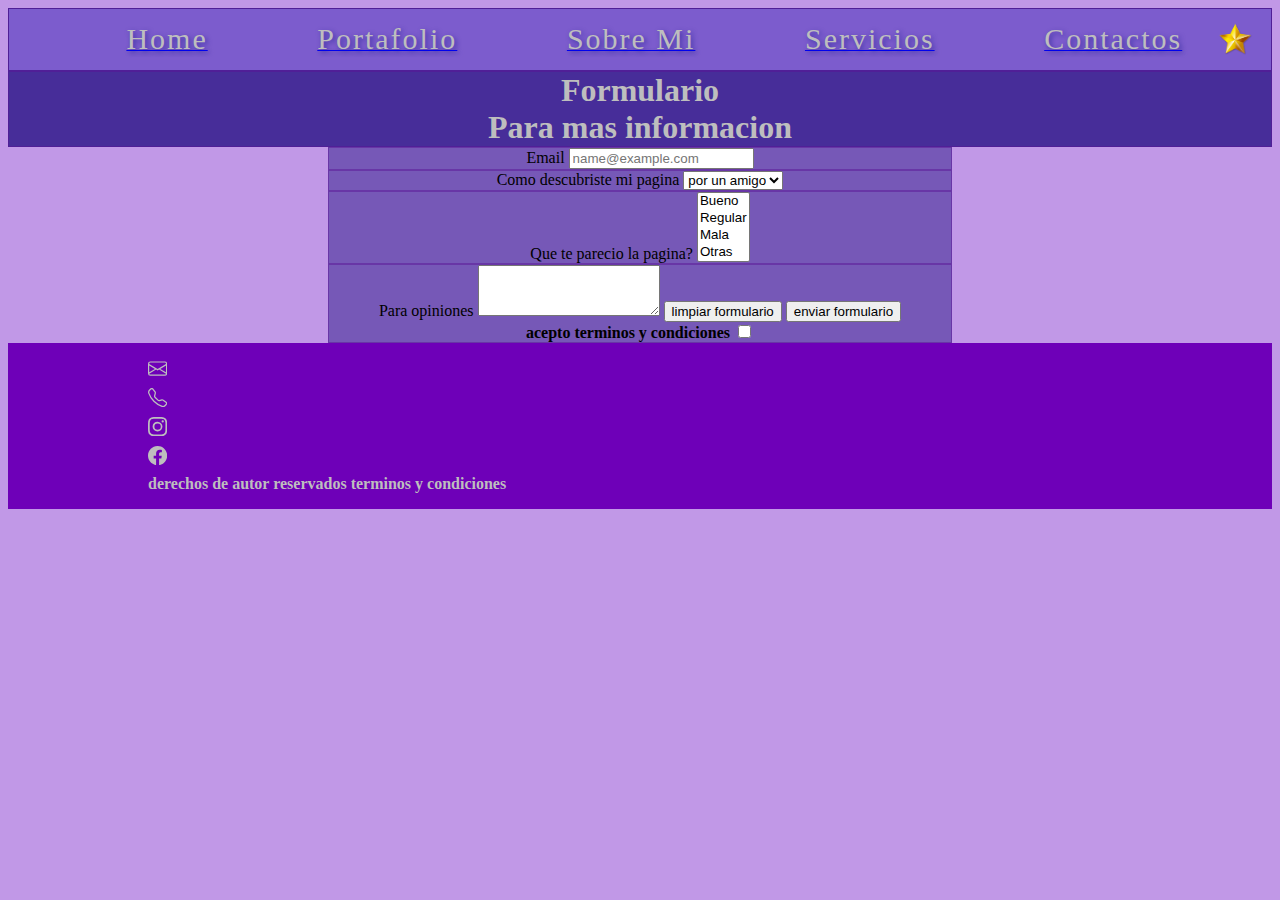
==== contactos.html @ 667d7845 "first commit" ====
<!DOCTYPE html>
<html lang="en">
<head>
    <meta charset="UTF-8">
    <meta http-equiv="X-UA-Compatible" content="IE=edge">
    <meta name="viewport" content="width=device-width, initial-scale=1.0">
    <meta name="keywords" content="art gallery portafolio creativo contacto informacion">
    <meta name="description" content="Para mas informacion sobre Octavio Felice, ingrese aqui. informacion de contacto">
    <title>Octavio Felice - Contacto - Formulario para mas informacion  </title>
    <link rel="stylesheet" href="https://cdn.jsdelivr.net/npm/bootstrap@4.6.0/dist/css/bootstrap.min.css" integrity="sha384-B0vP5xmATw1+K9KRQjQERJvTumQW0nPEzvF6L/Z6nronJ3oUOFUFpCjEUQouq2+l" crossorigin="anonymous">
    <link rel="stylesheet" href="/css/prueba.css">
</head>
<body>
    <nav>
        <div>
            <ul >
                <li > <a href="index.html"><span id="blanco"> home</span></a></li>
                <li ><a href="./portafolio.html"><span id="blanco"> portafolio</span></a></li>
                <li ><a href="./sobremi.html"><span id="blanco"> sobre mi</span></a></li>
                <li ><a href="./servicios.html"><span id="blanco"> servicios</span></a></li>
                <li ><a href="./contactos.html"><span id="blanco"> contactos</span></a></li>
                <img src="./logo.png" alt="logo" class="imglogo">
            </ul>
        </div>
    </nav>
    <header>
    <div>
        <h1 class="font_title">Formulario</h1>
        <h1 class="font_title">Para mas informacion</h1>
    </div>
    </header>
    <main>
        <form class="formulario_contacto">
            <div class="form-group">
            <label for="exampleFormControlInput1" class="negrita">Email</label>
            <input type="email" class="form-control" id="exampleFormControlInput1" placeholder="name@example.com">
            </div>
            <div class="form-group">
            <label for="exampleFormControlSelect1" class="negrita">Como descubriste mi pagina</label>
            <select class="form-control" id="exampleFormControlSelect1" >
                <option>por un amigo</option>
                <option>por redes</option>
                <option>casualidad</option>
                <option>otros</option>
            </select>
            </div>
            <div class="form-group">
            <label for="exampleFormControlSelect2" class="negrita">Que te parecio la pagina?</label>
            <select multiple class="form-control" id="exampleFormControlSelect2" >
                <option>Bueno</option>
                <option>Regular</option>
                <option>Mala</option>
                <option>Otras</option>
            </select>
            </div>
            <div class="form-group">
            <label for="exampleFormControlTextarea1" class="negrita">Para opiniones</label>
            <textarea class="form-control" id="exampleFormControlTextarea1" rows="3"></textarea>
                    <input type="reset"value="limpiar formulario" class=" negrita">
                    <input type="submit" value="enviar formulario" class=" negrita"><br>
                    <strong class="googlefont1  negrita"> acepto terminos y condiciones </strong>
                    <input type="checkbox" value="1" class="sizecheck"><br>
                </select> 
            </form> 
        </div>
    </main>
    <footer><ul>
        <li > <svg xmlns="http://www.w3.org/2000/svg" width="16" height="16" fill="currentColor" class="bi bi-envelope img_logo" viewBox="0 0 16 16">
            <path d="M0 4a2 2 0 0 1 2-2h12a2 2 0 0 1 2 2v8a2 2 0 0 1-2 2H2a2 2 0 0 1-2-2V4zm2-1a1 1 0 0 0-1 1v.217l7 4.2 7-4.2V4a1 1 0 0 0-1-1H2zm13 2.383-4.758 2.855L15 11.114v-5.73zm-.034 6.878L9.271 8.82 8 9.583 6.728 8.82l-5.694 3.44A1 1 0 0 0 2 13h12a1 1 0 0 0 .966-.739zM1 11.114l4.758-2.876L1 5.383v5.73z"/>
        </svg>
    </li>
        <li >
            <svg xmlns="http://www.w3.org/2000/svg" width="16" height="16" fill="currentColor" class="bi bi-telephone img_logo" viewBox="0 0 16 16">
                <path d="M3.654 1.328a.678.678 0 0 0-1.015-.063L1.605 2.3c-.483.484-.661 1.169-.45 1.77a17.568 17.568 0 0 0 4.168 6.608 17.569 17.569 0 0 0 6.608 4.168c.601.211 1.286.033 1.77-.45l1.034-1.034a.678.678 0 0 0-.063-1.015l-2.307-1.794a.678.678 0 0 0-.58-.122l-2.19.547a1.745 1.745 0 0 1-1.657-.459L5.482 8.062a1.745 1.745 0 0 1-.46-1.657l.548-2.19a.678.678 0 0 0-.122-.58L3.654 1.328zM1.884.511a1.745 1.745 0 0 1 2.612.163L6.29 2.98c.329.423.445.974.315 1.494l-.547 2.19a.678.678 0 0 0 .178.643l2.457 2.457a.678.678 0 0 0 .644.178l2.189-.547a1.745 1.745 0 0 1 1.494.315l2.306 1.794c.829.645.905 1.87.163 2.611l-1.034 1.034c-.74.74-1.846 1.065-2.877.702a18.634 18.634 0 0 1-7.01-4.42 18.634 18.634 0 0 1-4.42-7.009c-.362-1.03-.037-2.137.703-2.877L1.885.511z"/>
            </svg>
        </li>
        <li >
            <svg xmlns="http://www.w3.org/2000/svg" width="16" height="16" fill="currentColor" class="bi bi-instagram img_logo" viewBox="0 0 16 16">
                <path d="M8 0C5.829 0 5.556.01 4.703.048 3.85.088 3.269.222 2.76.42a3.917 3.917 0 0 0-1.417.923A3.927 3.927 0 0 0 .42 2.76C.222 3.268.087 3.85.048 4.7.01 5.555 0 5.827 0 8.001c0 2.172.01 2.444.048 3.297.04.852.174 1.433.372 1.942.205.526.478.972.923 1.417.444.445.89.719 1.416.923.51.198 1.09.333 1.942.372C5.555 15.99 5.827 16 8 16s2.444-.01 3.298-.048c.851-.04 1.434-.174 1.943-.372a3.916 3.916 0 0 0 1.416-.923c.445-.445.718-.891.923-1.417.197-.509.332-1.09.372-1.942C15.99 10.445 16 10.173 16 8s-.01-2.445-.048-3.299c-.04-.851-.175-1.433-.372-1.941a3.926 3.926 0 0 0-.923-1.417A3.911 3.911 0 0 0 13.24.42c-.51-.198-1.092-.333-1.943-.372C10.443.01 10.172 0 7.998 0h.003zm-.717 1.442h.718c2.136 0 2.389.007 3.232.046.78.035 1.204.166 1.486.275.373.145.64.319.92.599.28.28.453.546.598.92.11.281.24.705.275 1.485.039.843.047 1.096.047 3.231s-.008 2.389-.047 3.232c-.035.78-.166 1.203-.275 1.485a2.47 2.47 0 0 1-.599.919c-.28.28-.546.453-.92.598-.28.11-.704.24-1.485.276-.843.038-1.096.047-3.232.047s-2.39-.009-3.233-.047c-.78-.036-1.203-.166-1.485-.276a2.478 2.478 0 0 1-.92-.598 2.48 2.48 0 0 1-.6-.92c-.109-.281-.24-.705-.275-1.485-.038-.843-.046-1.096-.046-3.233 0-2.136.008-2.388.046-3.231.036-.78.166-1.204.276-1.486.145-.373.319-.64.599-.92.28-.28.546-.453.92-.598.282-.11.705-.24 1.485-.276.738-.034 1.024-.044 2.515-.045v.002zm4.988 1.328a.96.96 0 1 0 0 1.92.96.96 0 0 0 0-1.92zm-4.27 1.122a4.109 4.109 0 1 0 0 8.217 4.109 4.109 0 0 0 0-8.217zm0 1.441a2.667 2.667 0 1 1 0 5.334 2.667 2.667 0 0 1 0-5.334z"/>
            </svg>
        </li>
        <li> <svg xmlns="http://www.w3.org/2000/svg" width="16" height="16" fill="currentColor" class="bi bi-facebook img_logo" viewBox="0 0 16 16">
            <path d="M16 8.049c0-4.446-3.582-8.05-8-8.05C3.58 0-.002 3.603-.002 8.05c0 4.017 2.926 7.347 6.75 7.951v-5.625h-2.03V8.05H6.75V6.275c0-2.017 1.195-3.131 3.022-3.131.876 0 1.791.157 1.791.157v1.98h-1.009c-.993 0-1.303.621-1.303 1.258v1.51h2.218l-.354 2.326H9.25V16c3.824-.604 6.75-3.934 6.75-7.951z"/>
        </svg>
        <li >derechos de autor reservados  terminos y condiciones</li>
        </li>
    </ul>
    </footer>
</body>
</html>
---- css/prueba.css ----
@charset "UTF-8";
/*bars*/
#grilla {
  display: grid;
  grid-template-areas: "barra barra " "cabeza cabeza " "cabezados cabezados" "articleuno sectionuno " "sectiondos articledos " "articletres sectiontres " "piedos piedos"     "pie pie ";
  grid-template-columns: 5fr 5fr;
  grid-template-rows: 100px 150px 60rem 50rem 50rem 50rem 45rem 15rem;
  grid-row-gap: 20px;
  grid-column-gap: 20px; }

.colorfont {
  color: #7e7e7e; }

nav {
  grid-area: barra;
  background-color: #2e118b;
  color: #bebebe;
  display: flex;
  flex-wrap: wrap; }

header {
  grid-area: cabeza;
  background-color: #2e118b;
  color: #bebebe; }

article#carrusel {
  grid-area: cabezados;
  background-color: rgba(153, 67, 190, 0.561);
  color: #bebebe; }

article #uno {
  grid-area: articleuno;
  background-color: rgba(153, 67, 190, 0.561);
  color: #bebebe; }

section #uno {
  grid-area: sectionuno;
  background-color: rgba(153, 67, 190, 0.561);
  color: #bebebe; }

section #dos {
  grid-area: sectiondos;
  color: #bebebe; }

article #dos {
  grid-area: articledos;
  color: #bebebe; }

section #tres {
  grid-area: sectiontres;
  color: #bebebe; }

footer {
  grid-area: pie;
  color: #bebebe; }

article#piedos {
  grid-area: piedos; }

nav div ul {
  display: flex;
  flex-direction: row;
  justify-content: space-around;
  background-color: rgba(166, 131, 246, 0.562);
  padding: 1%;
  margin: 0;
  flex-wrap: wrap; }

.colorblanco {
  color: #bebebe; }

body {
  background-color: #c198e7; }

div {
  border: solid 1px rgba(89, 16, 148, 0.479); }

.imglogo {
  width: 3%;
  height: 3%;
  margin-left: 2%; }

footer {
  background-color: #6e00b8; }

article div h1 ul li div img {
  display: flex;
  flex-direction: row-reverse;
  justify-content: space-around;
  list-style: none;
  flex-wrap: wrap;
  margin-left: 2%;
  margin-right: 2%; }

#imagen {
  width: 100px;
  height: 100px;
  animation: efecto infinite 30s ease-in;
  width: 350px;
  height: 500px;
  margin: 5px 5px;
  border: solid 5px rgba(36, 36, 92, 0.76); }

#escala {
  width: 20rem;
  height: 22rem;
  margin-left: 5px;
  margin-right: 5px;
  margin-top: 10px; }

#escale {
  width: 20rem;
  height: 25rem;
  margin-left: 5px;
  margin-right: 5px;
  margin-top: 10px; }

#escali {
  width: 25rem;
  height: 20rem;
  margin-left: 5px;
  margin-right: 5px;
  margin-top: 10px; }

.bordes {
  border: #2a0d44 solid 10px; }

.fondocontacto {
  background-color: rgba(181, 112, 246, 0.514); }

div {
  background-color: rgba(83, 59, 161, 0.685); }

ul li {
  list-style: none; }

@media (max-width: 575.98px) {
  .imgcarrusel {
    width: 100%;
    height: 20em; }
  #grilla {
    display: grid;
    grid-template: "barra" "cabeza" "cabezados" "articleuno" "sectionuno" "sectiondos"  "articledos " "articletres"  "sectiontres " "piedos"     "pie "; } }

@media (min-width: 768px) and (max-width: 991.98px) {
  .imgcarrusel {
    width: 100%;
    height: 30em; }
  #grilla {
    display: grid;
    grid-template: "barra" "cabeza" "cabezados" "articleuno" "sectionuno" "sectiondos"  "articledos " "articletres"  "sectiontres " "piedos"     "pie "; } }

@media (max-width: 375.98px) {
  .imgcarrusel {
    width: 100%;
    height: 25em; }
  #grilla {
    display: grid;
    grid-template: "barra" "cabeza" "cabezados" "articleuno" "sectionuno" "sectiondos"  "articledos " "articletres"  "sectiontres " "piedos"     "pie "; } }

ul li {
  list-style: none;
  margin: 0;
  padding-left: 100px;
  display: flex;
  flex-direction: row;
  flex-wrap: wrap; }
  ul li a span {
    font-size: 30px;
    letter-spacing: 2px;
    font-family: 'Yatra One', cursive;
    text-transform: capitalize;
    text-shadow: 2px 2px 5px rgba(37, 35, 148, 0.726);
    text-decoration: none;
    color: #bebebe;
    transition: all 1s; }

#blanco {
  font-size: 30px; }

#blanco:hover {
  color: #616161; }

.font_title {
  text-align: center;
  margin: 0 20rem 0 20rem;
  margin-bottom: 0;
  font-family: 'Yatra One' italic; }

.img_size {
  width: 600px;
  height: 700px;
  margin: 10px 5px 10px 100px; }

.title_subtitle {
  padding-top: 50px;
  padding-bottom: 50px;
  color: #bebebe;
  text-align: center;
  margin: 0 10rem 0 10rem;
  margin-bottom: 0;
  font-family: 'Yatra One' italic;
  font-weight: bold;
  font-size: 5rem; }

.title_text {
  color: #bebebe;
  margin-bottom: 0;
  padding-top: 10px;
  font-family: 'Yatra One' italic;
  font-size: 1.5 rem;
  padding-left: 20px;
  padding-right: 20px;
  padding-bottom: 50px; }

footer {
  display: flex;
  align-items: flex-end;
  margin: 0;
  margin-bottom: 0;
  background-color: #6e00b8; }
  footer ul li {
    font-weight: bold;
    font-family: 'Yatra One', cursive;
    list-style: none;
    font-size: 1.5 rem; }

.img_carrusel {
  height: 60em; }

.galeria_pequeña {
  display: flex;
  flex-direction: row;
  justify-content: space-around;
  list-style: none;
  align-items: center;
  flex-wrap: wrap;
  margin-left: 2%;
  margin-right: 2%; }

.img_logo {
  width: 1.2rem;
  height: 1.2rem;
  margin-bottom: 10px; }

.portafolio_imagenes {
  display: flex;
  flex-direction: row;
  justify-content: space-evenly;
  flex-wrap: wrap;
  margin: 0;
  margin-right: 20px; }

.formulario_contacto {
  text-align: center;
  margin: 0 20rem 0 20rem;
  margin-bottom: 0; }
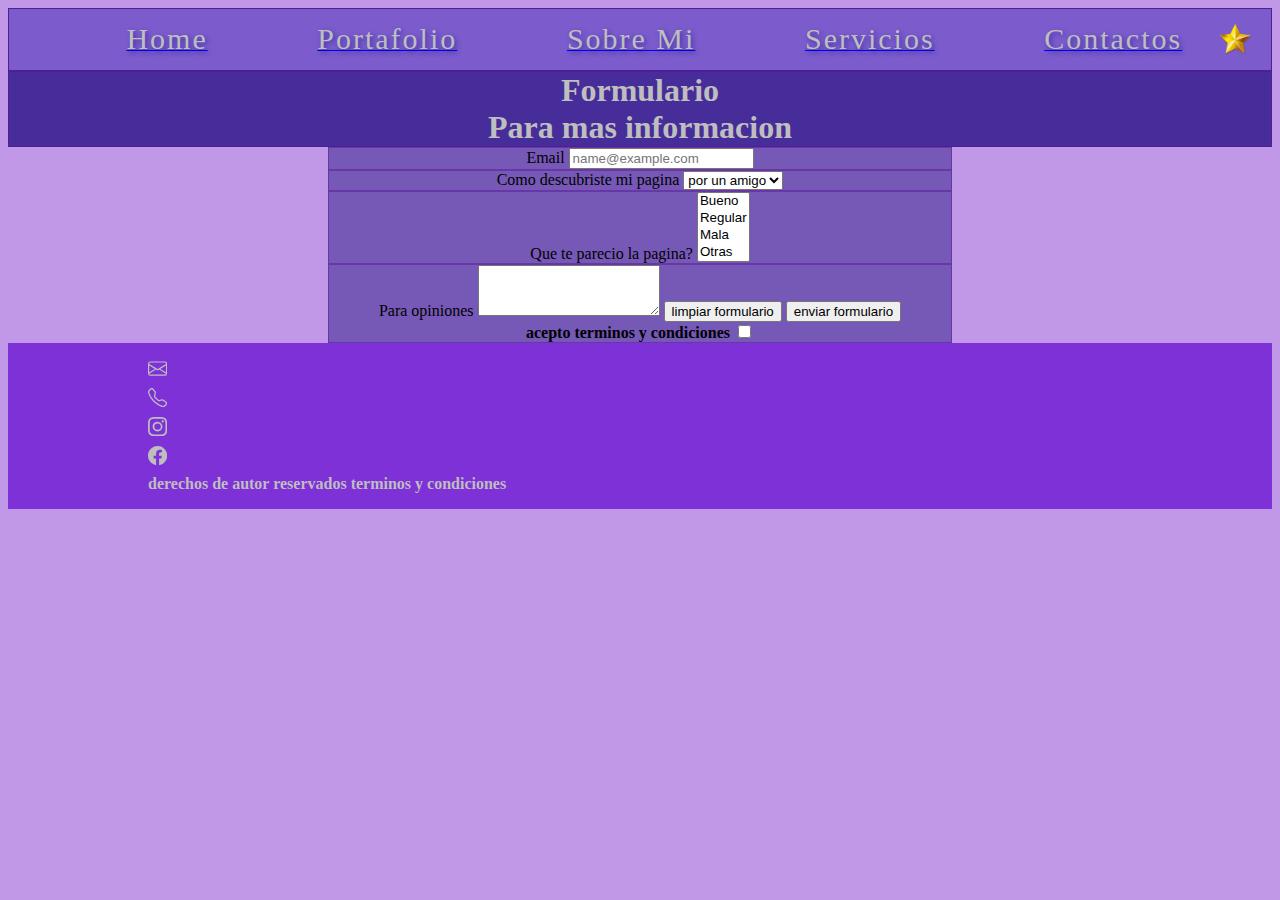
==== commit 7dab459e: "separe las carpetas" ====
--- a/contactos.html
+++ b/contactos.html
@@ -8,7 +8,7 @@
     <meta name="description" content="Para mas informacion sobre Octavio Felice, ingrese aqui. informacion de contacto">
     <title>Octavio Felice - Contacto - Formulario para mas informacion  </title>
     <link rel="stylesheet" href="https://cdn.jsdelivr.net/npm/bootstrap@4.6.0/dist/css/bootstrap.min.css" integrity="sha384-B0vP5xmATw1+K9KRQjQERJvTumQW0nPEzvF6L/Z6nronJ3oUOFUFpCjEUQouq2+l" crossorigin="anonymous">
-    <link rel="stylesheet" href="/css/prueba.css">
+    <link rel="stylesheet" href="prueba.css">
 </head>
 <body>
     <nav>
--- a/prueba.css
+++ b/prueba.css
@@ -0,0 +1,294 @@
+@charset "UTF-8";
+/*bars*/
+#grilla {
+  display: grid;
+  grid-template-areas: "barra barra "
+ "cabeza cabeza "
+ "cabezados cabezados"
+ "articleuno sectionuno "
+ "sectiondos articledos "
+ "articletres sectiontres "
+ "piedos piedos"    
+ "pie pie ";
+  grid-template-columns: 5fr 5fr;
+  grid-template-rows: 100px 150px 60rem 50rem 50rem 50rem 45rem 15rem;
+  grid-row-gap: 20px;
+  grid-column-gap: 20px; }
+
+.colorfont {
+  color: #7e7e7e; }
+
+nav {
+  grid-area: barra;
+  background-color: #2e118b;
+  color: #bebebe;
+  display: flex;
+  flex-wrap: wrap; }
+
+header {
+  grid-area: cabeza;
+  background-color: #2e118b;
+  color: #bebebe; }
+
+article#carrusel {
+  grid-area: cabezados;
+  background-color: rgba(153, 67, 190, 0.561);
+  color: #bebebe; }
+
+article #uno {
+  grid-area: articleuno;
+  background-color: rgba(153, 67, 190, 0.561);
+  color: #bebebe; }
+
+section #uno {
+  grid-area: sectionuno;
+  background-color: rgba(153, 67, 190, 0.561);
+  color: #bebebe; }
+
+section #dos {
+  grid-area: sectiondos;
+  color: #bebebe; }
+
+article #dos {
+  grid-area: articledos;
+  color: #bebebe; }
+
+section #tres {
+  grid-area: sectiontres;
+  color: #bebebe; }
+
+footer {
+  grid-area: pie;
+  color: #bebebe; }
+
+article#piedos {
+  grid-area: piedos; }
+
+nav div ul {
+  display: flex;
+  flex-direction: row;
+  justify-content: space-around;
+  background-color: rgba(166, 131, 246, 0.562);
+  padding: 1%;
+  margin: 0;
+  flex-wrap: wrap; }
+
+.colorblanco {
+  color: #bebebe; }
+
+body {
+  background-color: #c198e7; }
+
+div {
+  border: solid 1px rgba(89, 16, 148, 0.479); }
+
+.imglogo {
+  width: 3%;
+  height: 3%;
+  margin-left: 2%; }
+
+footer {
+  background-color: #5939e7; }
+
+article div h1 ul li div img {
+  display: flex;
+  flex-direction: row-reverse;
+  justify-content: space-around;
+  list-style: none;
+  flex-wrap: wrap;
+  margin-left: 2%;
+  margin-right: 2%; }
+
+#imagen {
+  width: 100px;
+  height: 100px;
+  animation: efecto infinite 30s ease-in;
+  width: 350px;
+  height: 500px;
+  margin: 5px 5px;
+  border: solid 5px rgba(36, 36, 92, 0.76); }
+
+#escala {
+  width: 20rem;
+  height: 22rem;
+  margin-left: 5px;
+  margin-right: 5px;
+  margin-top: 10px; }
+
+#escale {
+  width: 20rem;
+  height: 25rem;
+  margin-left: 5px;
+  margin-right: 5px;
+  margin-top: 10px; }
+
+#escali {
+  width: 25rem;
+  height: 20rem;
+  margin-left: 5px;
+  margin-right: 5px;
+  margin-top: 10px; }
+
+.bordes {
+  border: #2a0d44 solid 10px; }
+
+.fondocontacto {
+  background-color: rgba(181, 112, 246, 0.514); }
+
+div {
+  background-color: rgba(83, 59, 161, 0.685); }
+
+ul li {
+  list-style: none; }
+
+@media (max-width: 575.98px) {
+  .imgcarrusel {
+    width: 100%;
+    height: 20em; }
+  #grilla {
+    display: grid;
+    grid-template: "barra"
+ "cabeza"
+ "cabezados"
+ "articleuno"
+ "sectionuno"
+ "sectiondos" 
+ "articledos "
+ "articletres" 
+ "sectiontres "
+ "piedos"    
+ "pie "; } }
+
+@media (min-width: 768px) and (max-width: 991.98px) {
+  .imgcarrusel {
+    width: 100%;
+    height: 30em; }
+  #grilla {
+    display: grid;
+    grid-template: "barra"
+ "cabeza"
+ "cabezados"
+ "articleuno"
+ "sectionuno"
+ "sectiondos" 
+ "articledos "
+ "articletres" 
+ "sectiontres "
+ "piedos"    
+ "pie "; } }
+
+@media (max-width: 375.98px) {
+  .imgcarrusel {
+    width: 100%;
+    height: 25em; }
+  #grilla {
+    display: grid;
+    grid-template: "barra"
+ "cabeza"
+ "cabezados"
+ "articleuno"
+ "sectionuno"
+ "sectiondos" 
+ "articledos "
+ "articletres" 
+ "sectiontres "
+ "piedos"    
+ "pie "; } }
+
+ul li {
+  list-style: none;
+  margin: 0;
+  padding-left: 100px;
+  display: flex;
+  flex-direction: row;
+  flex-wrap: wrap; }
+  ul li a span {
+    font-size: 30px;
+    letter-spacing: 2px;
+    font-family: 'Yatra One', cursive;
+    text-transform: capitalize;
+    text-shadow: 2px 2px 5px rgba(37, 35, 148, 0.726);
+    text-decoration: none;
+    color: #bebebe;
+    transition: all 1s; }
+
+#blanco {
+  font-size: 30px; }
+
+#blanco:hover {
+  color: #616161; }
+
+.font_title {
+  text-align: center;
+  margin: 0 20rem 0 20rem;
+  margin-bottom: 0;
+  font-family: 'Yatra One' italic; }
+
+.img_size {
+  width: 600px;
+  height: 700px;
+  margin: 10px 5px 10px 100px; }
+
+.title_subtitle {
+  padding-top: 50px;
+  padding-bottom: 50px;
+  color: #bebebe;
+  text-align: center;
+  margin: 0 10rem 0 10rem;
+  margin-bottom: 0;
+  font-family: 'Yatra One' italic;
+  font-weight: bold;
+  font-size: 5rem; }
+
+.title_text {
+  color: #bebebe;
+  margin-bottom: 0;
+  padding-top: 10px;
+  font-family: 'Yatra One' italic;
+  font-size: 1.5 rem;
+  padding-left: 20px;
+  padding-right: 20px;
+  padding-bottom: 50px; }
+
+footer {
+  display: flex;
+  align-items: flex-end;
+  margin: 0;
+  margin-bottom: 0;
+  background-color: #7f31d8; }
+  footer ul li {
+    font-weight: bold;
+    font-family: 'Yatra One', cursive;
+    list-style: none;
+    font-size: 1.5 rem; }
+
+.img_carrusel {
+  height: 60em; }
+
+.galeria_pequeña {
+  display: flex;
+  flex-direction: row;
+  justify-content: space-around;
+  list-style: none;
+  align-items: center;
+  flex-wrap: wrap;
+  margin-left: 2%;
+  margin-right: 2%; }
+
+.img_logo {
+  width: 1.2rem;
+  height: 1.2rem;
+  margin-bottom: 10px; }
+
+.portafolio_imagenes {
+  display: flex;
+  flex-direction: row;
+  justify-content: space-evenly;
+  flex-wrap: wrap;
+  margin: 0;
+  margin-right: 20px; }
+
+.formulario_contacto {
+  text-align: center;
+  margin: 0 20rem 0 20rem;
+  margin-bottom: 0; }
